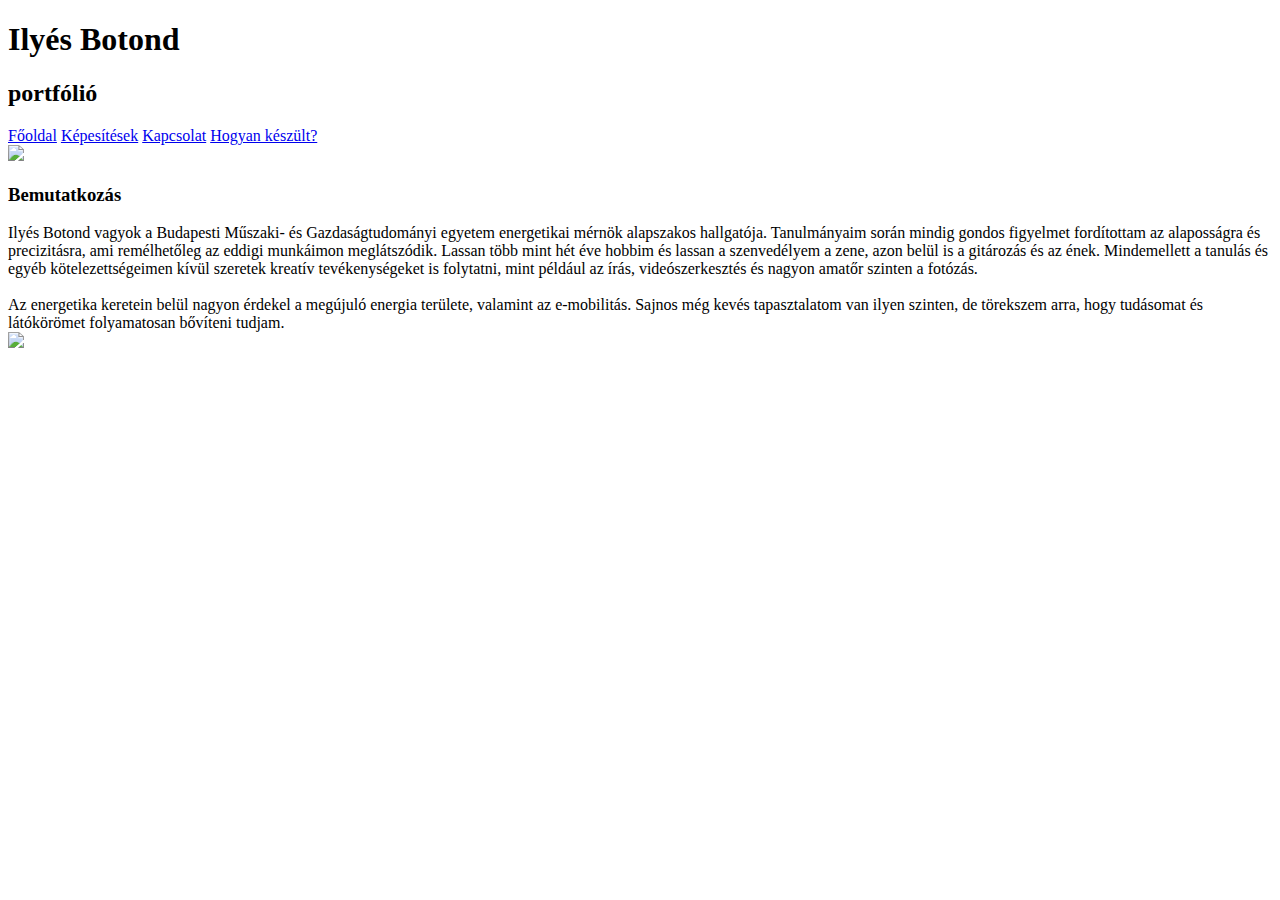
==== index.html @ 6996a643 "Add files via upload" ====
<!DOCTYPE html>
<html>
<head>
	<title>Ilyés Botond portfólió</title>
	<meta charset="utf-8"/>
	<link rel="stylesheet" type="text/css" href="css/main.css"/>
	<link rel="preconnect" href="https://fonts.gstatic.com">
	<link href="https://fonts.googleapis.com/css2?family=Big+Shoulders+Stencil+Text&display=swap" rel="stylesheet">
</head>
<body>
	<header>
		<h1>
			Ilyés Botond
		</h1>
		<h2>
			portfólió
		</h2>
		<nav>
			<a class='aktiv' href="index.html">Főoldal</a>
			<a href="second.html">Képesítések</a>
			<a href="third.html">Kapcsolat</a>
			<a href="fourth.html">Hogyan készült?</a>
		</nav>
	</header>
	<div class='befoglalo'>
			<section>
				<img id='fokep' src="css/kepek/img_20200605_165835.jpg"/>	
			</section>
			<section>
				<h3>
					Bemutatkozás
				</h3>
				Ilyés Botond vagyok a Budapesti Műszaki- és Gazdaságtudományi egyetem energetikai mérnök alapszakos hallgatója. Tanulmányaim során mindig gondos figyelmet fordítottam az alaposságra és precizitásra, ami remélhetőleg az eddigi munkáimon meglátszódik. Lassan több mint hét éve hobbim és lassan a szenvedélyem a zene, azon belül is a gitározás és az ének. Mindemellett a tanulás és egyéb kötelezettségeimen kívül szeretek kreatív tevékenységeket is folytatni, mint például az írás, videószerkesztés és nagyon amatőr szinten a fotózás.<br>
				<br>
				Az energetika keretein belül nagyon érdekel a megújuló energia területe, valamint az e-mobilitás. Sajnos még kevés tapasztalatom van ilyen szinten, de törekszem arra, hogy tudásomat és látókörömet folyamatosan bővíteni tudjam.

			</section>
			<section>
				<img id='masodikkep' src="css/kepek/img_20200718_175016.jpg">
			</section>
			<div style='clear:both'>
				
			</div>

	</div>	
</body>
</html>
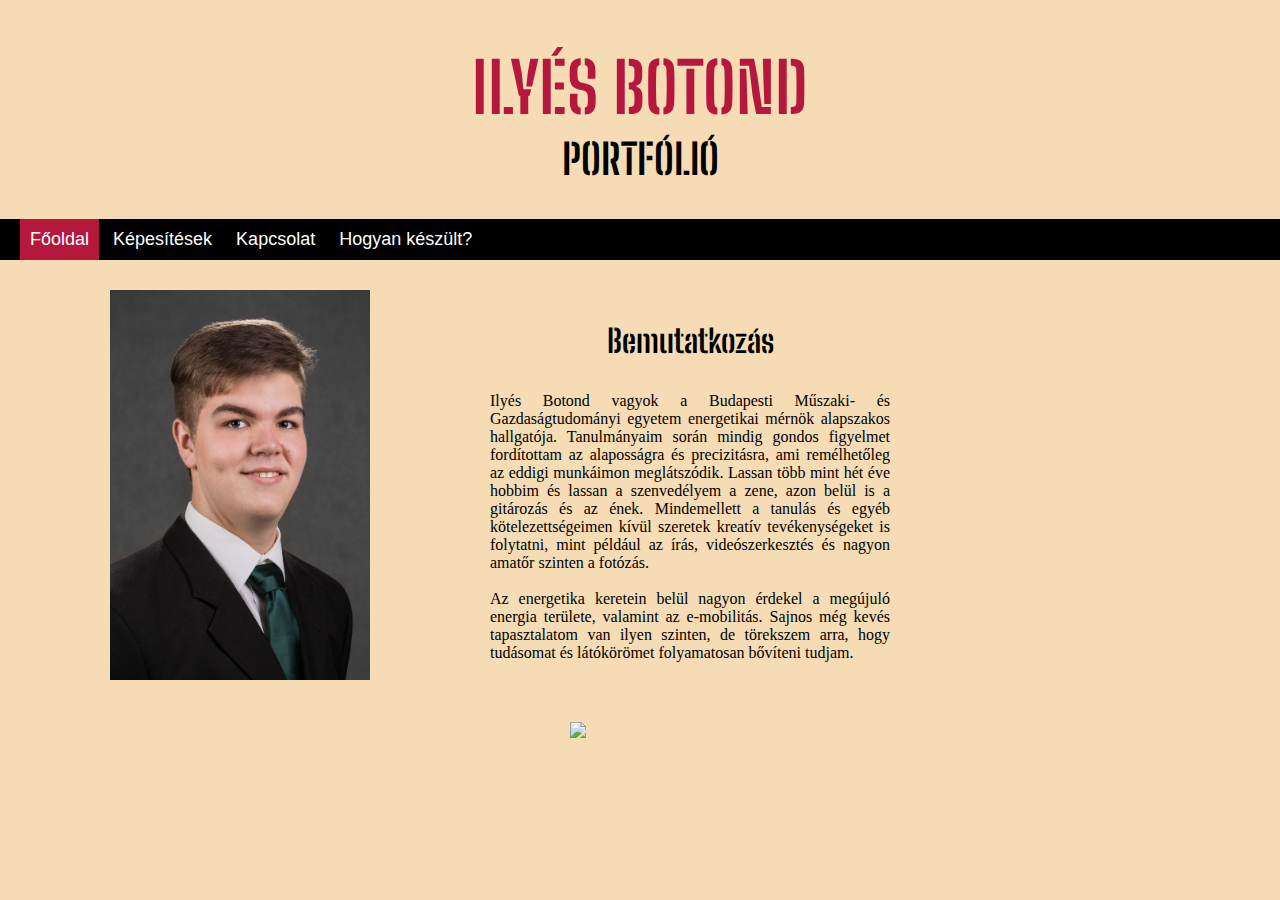
==== commit 79427643: "Add files via upload" ====
--- a/index.html
+++ b/index.html
@@ -36,7 +36,7 @@
 
 			</section>
 			<section>
-				<img id='masodikkep' src="css/kepek/img_20200718_175016.jpg">
+				<img id='masodikkep' src="css/kepek/img_20200718_175016.jpg"/>
 			</section>
 			<div style='clear:both'>
 				
--- a/css/main.css
+++ b/css/main.css
@@ -0,0 +1,86 @@
+body{
+	padding: 0;
+	margin: 0;
+	background-color: #F5DCB4;
+}
+
+h1{
+	text-align: center;
+	font-weight: bold;
+	text-transform: uppercase;
+	color:#b5183c;
+	font-size: 69px;
+	font-family: Big Shoulders Stencil Text;
+	margin-bottom: 5px;
+}
+h2{
+	text-align: center;
+	font-weight: bold;
+	text-transform: uppercase;
+	color: black;
+	font-size: 42px;
+	font-family: Big Shoulders Stencil Text;
+	margin-top:5px;
+}
+nav{
+	background: black;
+	padding-left: 20px;
+}
+nav a{
+	color:white;
+	text-decoration: none;
+	display: inline-block;
+	padding: 10px;
+	font-family:Arial;
+	font-size: 18px;
+
+}
+nav a:hover{
+	background:#F5DCB4 ;
+	color: black;
+}
+.aktiv{
+	background: #b5183c;
+}
+
+section{
+	padding:30px;
+	width: 400px;
+	float: left;
+	text-align: justify;
+	
+}
+#fokep{
+	height:390px;
+	padding-left: 80px;
+	
+}
+#masodikkep
+{
+	height: 390px;
+	padding-left: 80px;
+}
+h3{
+	text-align: center;
+	font-size: 32px;
+	font-family: Big Shoulders Stencil Text;
+}
+
+#munka{
+	text-align: center;
+	font-size: 16px;
+	padding:20px;
+}
+a #linkek{
+	text-decoration: bold;
+}
+.munkakepek
+{
+	max-width: 400px;
+	padding-left: 30px;
+}
+#videos{
+	text-align: center;
+	padding-left: 100px;
+	padding-right: 70px;
+}
